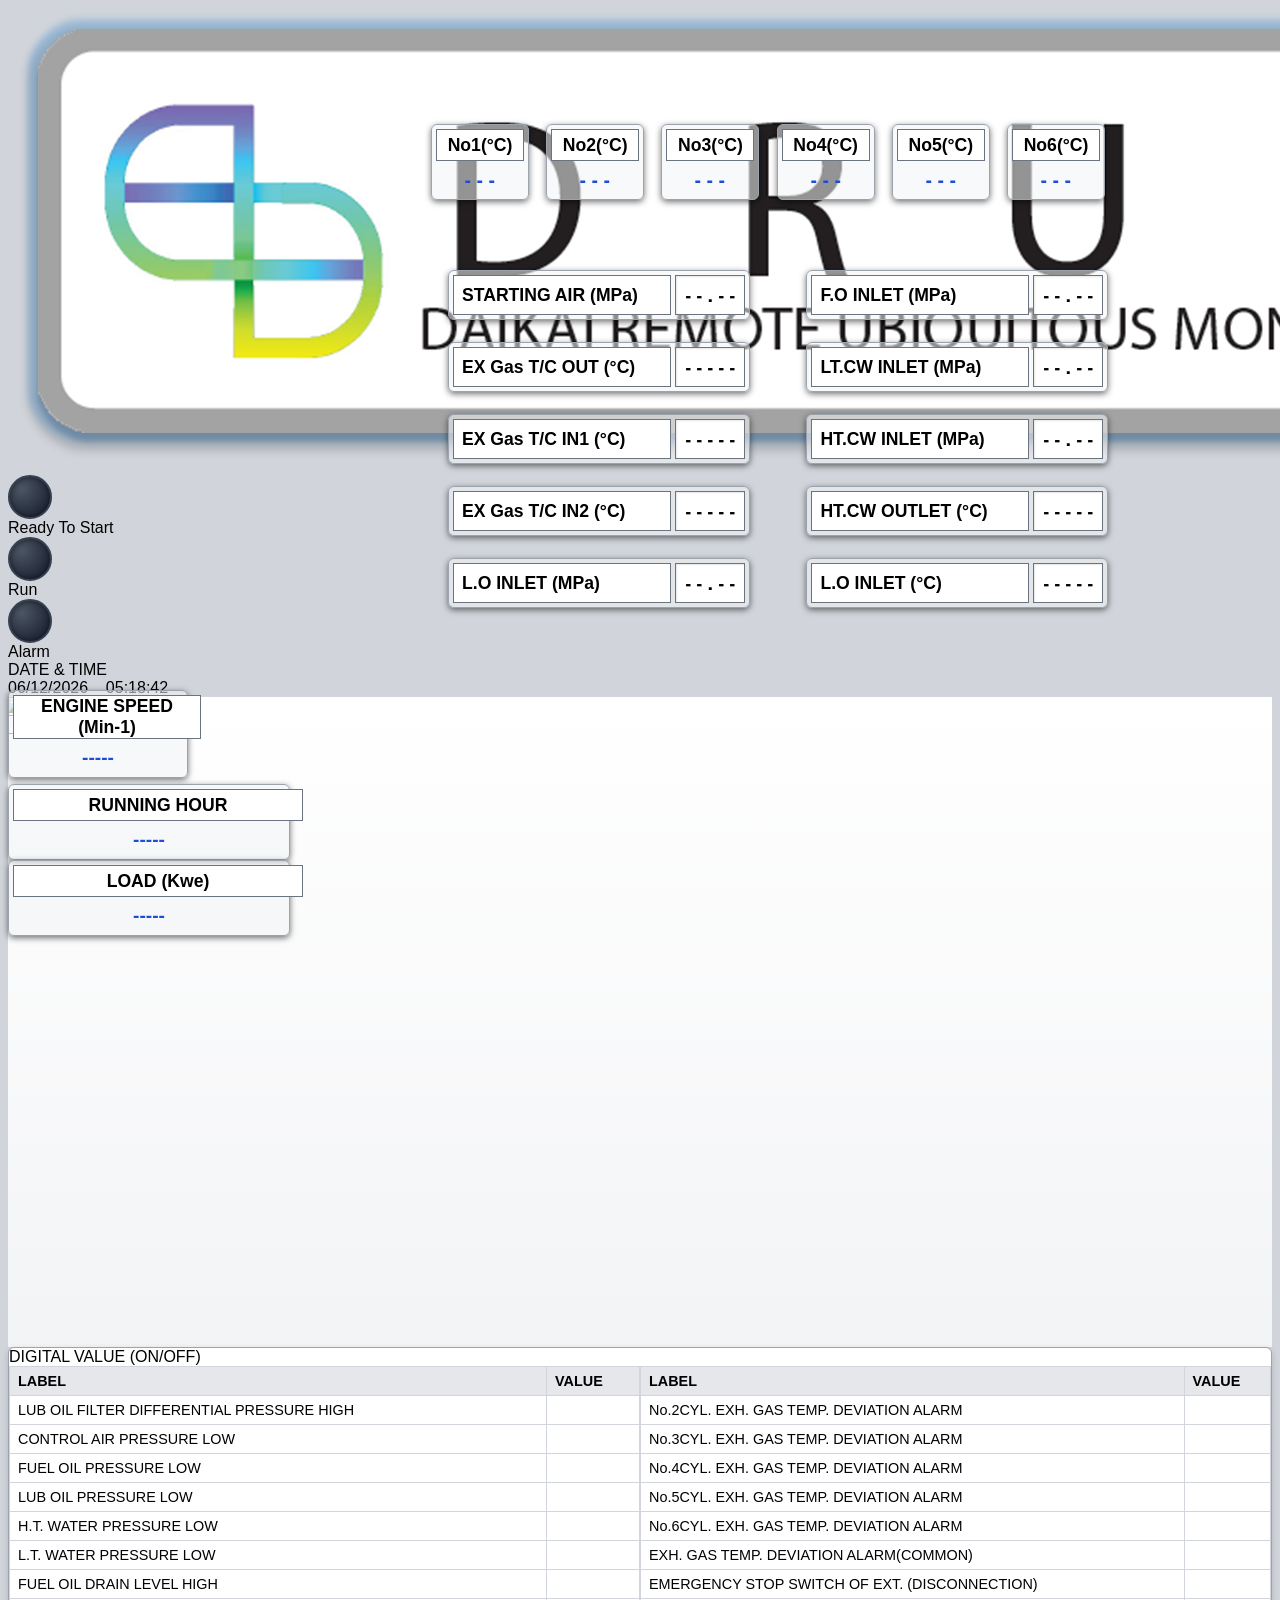
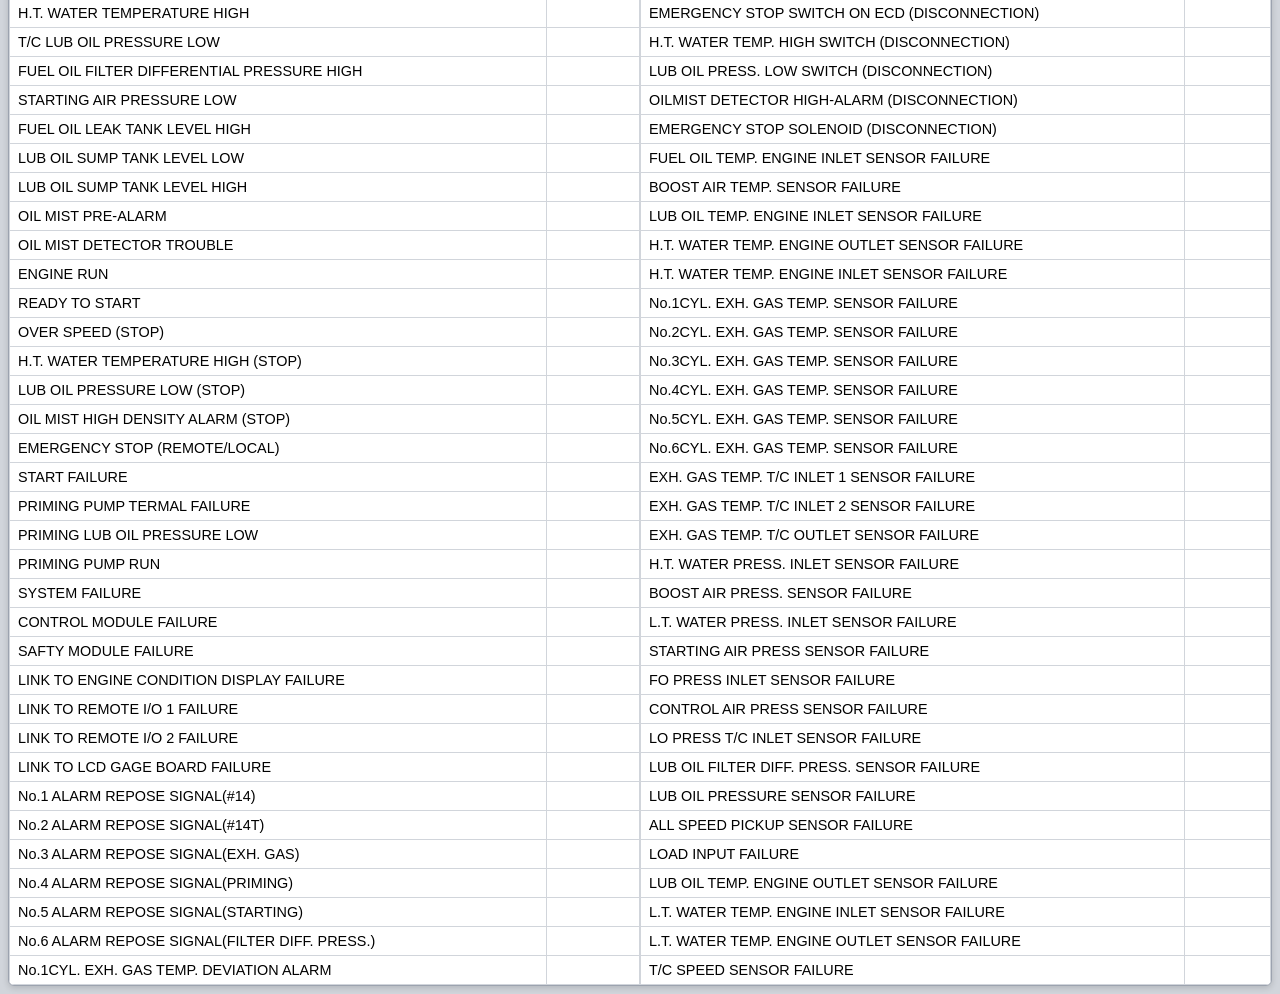
==== engine-touchscreen-app/frontend/DGs_dashboard_V2.html @ aa0d885d "COMMIT" ====
﻿<!DOCTYPE html>
<html lang="vi">
<head>
    <meta charset="UTF-8">
    <meta name="viewport" content="width=device-width, initial-scale=1.0">
    <title>DRUMS - Engine Monitoring System</title>
    <script src="https://cdn.tailwindcss.com"></script>
    <style>
        @import url('https://fonts.googleapis.com/css2?family=Chivo+Mono:wght@400;700&display=swap');
        
        body {
            background-color: #d1d5db;
            font-family: 'Segoe UI', Tahoma, Geneva, Verdana, sans-serif;
        }

        .digital-value {
            font-family: 'Chivo Mono', monospace;
            background-color: white;
            border: 1px solid #6b7280;
            padding: 2px 4px;
            text-align: right;
            min-width: 80px;
            display: inline-block;
            box-shadow: inset 1px 1px 2px rgba(0,0,0,0.1);
        }

        .label-box {
            background-color: white;
            border: 1px solid #6b7280;
            padding: 2px 8px;
            font-size: 0.85rem;
            font-weight: bold;
            flex-grow: 1;
        }

        /* Hiá»‡u á»©ng Ä‘Ã¨n bÃ¡o */
        .status-light {
            width: 40px;
            height: 40px;
            border-radius: 50%;
            background: radial-gradient(circle at 30% 30%, #4b5563, #111827);
            border: 2px solid #374151;
            box-shadow: inset 0 0 5px rgba(0,0,0,0.5);
        }
        .light-ready.active { background: radial-gradient(circle at 30% 30%, #34d399, #065f46); box-shadow: 0 0 10px #10b981; }
        .light-run.active { background: radial-gradient(circle at 30% 30%, #34d399, #065f46); box-shadow: 0 0 10px #10b981; }
        .light-alarm.active { background: radial-gradient(circle at 30% 30%, #f87171, #991b1b); box-shadow: 0 0 10px #ef4444; }

        .engine-container {
            background-image: linear-gradient(to bottom, #ffffff, #f3f4f6);
        }

        .data-tag {
            position: absolute;
            z-index: 10;
            display: flex;
            align-items: center;
            gap: 4px;
            left: var(--x);
            top: var(--y);
            background: rgba(243, 244, 246, 0.55);
            border: 1px solid #9ca3af;
            border-radius: 6px;
            box-shadow: 0 2px 6px rgba(0, 0, 0, 0.55);
            padding: 4px;
        }

        .data-tag .label-box {
            min-width: 300px;
            min-height: 34px;
            display: flex;
            align-items: center;
            font-weight: 700;
            font-size: 1.1rem;
        }

        .data-tag .digital-value {
            min-width: 86px;
            min-height: 34px;
            display: flex;
            align-items: center;
            justify-content: center;
            font-weight: 700;
            font-size: 1.1rem;
        }

        .cylinder-layer {
            position: absolute;
            inset: 0;
            z-index: 10;
        }

        .cyl-item {
            position: absolute;
            left: var(--x);
            top: var(--y);
            transform: translate(-50%, -50%);
            text-align: center;
            background: rgba(243, 244, 246, 0.55);
            border: 1px solid #9ca3af;
            border-radius: 6px;
            box-shadow: 0 2px 6px rgba(0, 0, 0, 0.55);
            padding: 4px;
        }

        .cyl-item .cyl-label {
            min-height: 30px;
            min-width: 86px;
            display: flex;
            align-items: center;
            justify-content: center;
            text-align: center;
            font-weight: 700;
            font-size: 1.1rem;
            background-color: #fff;
            border: 1px solid #6b7280;
            margin-bottom: 4px;
        }

        .cyl-item .digital-value {
            text-align: center;
            display: flex;
            align-items: center;
            justify-content: center;
            min-height: 30px;
            min-width: 86px;
            font-weight: 700;
            font-size: 1.2rem;
            background: transparent;
            border: 0;
            box-shadow: none;
            padding: 0;
            color: #1d4ed8;
        }

        #val-engine-speed,
        #val-running-hour,
        #val-load {
            text-align: center;
            display: flex;
            align-items: center;
            justify-content: center;
        }

        .metric-card {
            background: rgba(243, 244, 246, 0.55);
            border: 1px solid #9ca3af;
            border-radius: 6px;
            box-shadow: 0 2px 6px rgba(0, 0, 0, 0.55);
            padding: 4px;
            width: 272px;
        }

        #panel-engine-speed .metric-card {
            width: 170px;
        }

        .metric-label {
            min-height: 30px;
            display: flex;
            align-items: center;
            justify-content: center;
            text-align: center;
            font-weight: 700;
            font-size: 1.1rem;
            background-color: #fff;
            border: 1px solid #6b7280;
            margin-bottom: 4px;
            padding: 0 8px;
            width: 100%;
        }

        .metric-value {
            min-height: 30px;
            display: flex;
            align-items: center;
            justify-content: center;
            text-align: center;
            font-weight: 700;
            font-size: 1.2rem;
            color: #1d4ed8;
            background: transparent;
            border: 0;
            box-shadow: none;
            padding: 0;
            width: 100%;
        }

        .status-warning {
            background-color: #fde047 !important;
            color: #111827 !important;
            border: 1px solid #a16207 !important;
        }

        .status-critical {
            background-color: #ef4444 !important;
            color: #ffffff !important;
            border: 1px solid #991b1b !important;
        }

        .digital-table-wrap {
            background: #ffffff;
            border: 1px solid #9ca3af;
            border-radius: 6px;
            box-shadow: 0 2px 6px rgba(0, 0, 0, 0.15);
            overflow: hidden;
        }

        .digital-columns {
            display: grid;
            grid-template-columns: 1fr 1fr;
            gap: 0;
        }

        .digital-table {
            width: 100%;
            border-collapse: collapse;
            font-size: 0.9rem;
        }

        .digital-table th,
        .digital-table td {
            border: 1px solid #d1d5db;
            padding: 6px 8px;
            text-align: left;
        }

        .digital-table th {
            position: sticky;
            top: 0;
            background: #e5e7eb;
            z-index: 1;
        }

        .digital-table .digital-on {
            background-color: #ef4444;
            color: #ffffff;
            font-weight: 700;
        }

        .dg-selector option {
            font-size: 0.67em;
            color: #1d4ed8;
            font-weight: 700;
        }

        @media (max-width: 980px) {
            .digital-columns {
                grid-template-columns: 1fr;
            }
        }

    </style>
</head>
<body class="p-4">

    <!-- Header Section -->
    <div class="max-w-[1200px] mx-auto bg-[#e5e7eb] border-2 border-gray-400 p-4 shadow-xl rounded-sm">
        
        <div class="flex justify-between items-start mb-6">
            <div class="flex items-center gap-4">
                <!-- Logo -->
                <div class="bg-white p-2 border border-gray-400 shadow-sm">
                    <img id="drums-logo-link" src="./Asset/DRUMS_LOGO.png" alt="DRUMS logo" class="h-14 w-auto cursor-pointer">
                </div>
                
                <!-- Title & Status -->
                <div class="flex gap-20 ml-40">
                    <div class="flex flex-col items-center">
                        <div id="light-ready" class="status-light light-ready"></div>
                        <span class="text-[10px] font-bold mt-1 uppercase">Ready To Start</span>
                    </div>
                    <div class="flex flex-col items-center">
                        <div id="light-run" class="status-light light-run"></div>
                        <span class="text-[10px] font-bold mt-1 uppercase">Run</span>
                    </div>
                    <div class="flex flex-col items-center">
                        <div class="status-light light-alarm"></div>
                        <span class="text-[10px] font-bold mt-1 uppercase">Alarm</span>
                    </div>
                </div>
            </div>
            <!-- Current Date & Time -->
            <div class="bg-white border border-gray-400 p-2 text-right shadow-sm">
                <div class="text-[10px] font-bold border-b border-gray-200 mb-1">DATE & TIME</div>
                <div class="text-lg font-bold" id="current-datetime">--/--/-- &nbsp;&nbsp; --:--:--</div>
            </div>
        </div>

        <!-- Main Engine Visualization Area -->
        <div class="relative engine-container border border-gray-300 rounded overflow-hidden" style="min-height: 650px;">
            
            <!-- Background Engine Image (New File) -->
            <div class="absolute inset-0 flex items-center justify-center p-4">
                <img src="Asset/Engine.png" alt="Engine Layout" class="w-full h-full object-contain opacity-90 pointer-events-none">
            </div>

            <!-- Cylinder Temperatures (Top) -->
            <div class="cylinder-layer">
                <template id="cyl-temp-template">
                    <div class="cyl-item">
                        <div class="cyl-label">No<span class="cyl-num">1</span> (°C)</div>
                        <div class="digital-value text-green-600 cyl-val font-bold">---</div>
                    </div>
                </template>
                <div id="cylinders-container"></div>
            </div>

            <!-- DG Label -->
            <div class="absolute z-10" style="left: 1.5%; top: 4.5%;">
                <select
                    id="dg-selector"
                    class="dg-selector text-6xl font-bold text-red-600/70 drop-shadow-sm bg-transparent border border-red-300 rounded px-2 py-1 focus:outline-none focus:ring-2 focus:ring-red-300"
                    aria-label="Select DG"
                >
                    <option value="1">DG1</option>
                    <option value="2">DG2</option>
                    <option value="3">DG3</option>
                    <option value="4">DG4</option>
                </select>
            </div>

            <!-- Left Panel: Engine Speed -->
            <div id="panel-engine-speed" class="absolute z-10" style="left: 6%; top: 48%; transform: translateY(-50%);">
                <div class="metric-card">
                    <div class="metric-label">ENGINE SPEED<br>(Min-1)</div>
                    <div class="metric-value" id="val-engine-speed">-----</div>
                </div>
            </div>

            <!-- Right Panel: Running Hour -->
            <div id="panel-running-hour" class="absolute z-10" style="right: 2.5%; top: 45%; transform: translateY(-50%);">
                <div class="metric-card">
                    <div class="metric-label">RUNNING HOUR</div>
                    <div class="metric-value" id="val-running-hour">-----</div>
                </div>
            </div>

            <!-- Right Panel: Load -->
            <div id="panel-load" class="absolute z-10" style="right: 2.5%; top: 57%; transform: translateY(-50%);">
                <div class="metric-card">
                    <div class="metric-label">LOAD (Kwe)</div>
                    <div class="metric-value" id="val-load">-----</div>
                </div>
            </div>

            <!-- Data Tags (moi o la 1 the doc lap, doi vi tri bang --x / --y) -->
            <div class="data-tag" data-tag-key="starting-air">
                <div class="label-box">STARTING AIR (MPa)</div>
                <div class="digital-value" id="val-starting-air">--.--</div>
            </div>
            <div class="data-tag" data-tag-key="ex-tc-out">
                <div class="label-box">EX Gas T/C OUT (°C)</div>
                <div class="digital-value" id="val-ex-tc-out">-----</div>
            </div>
            <div class="data-tag" data-tag-key="ex-tc-in1">
                <div class="label-box">EX Gas T/C IN1 (°C)</div>
                <div class="digital-value" id="val-ex-tc-in1">-----</div>
            </div>
            <div class="data-tag" data-tag-key="ex-tc-in2">
                <div class="label-box">EX Gas T/C IN2 (°C)</div>
                <div class="digital-value" id="val-ex-tc-in2">-----</div>
            </div>
            <div class="data-tag" data-tag-key="lo-inlet-p">
                <div class="label-box">L.O INLET (MPa)</div>
                <div class="digital-value" id="val-lo-inlet-p">--.--</div>
            </div>

            <div class="data-tag" data-tag-key="fo-inlet">
                <div class="label-box">F.O INLET (MPa)</div>
                <div class="digital-value" id="val-fo-inlet">--.--</div>
            </div>
            <div class="data-tag" data-tag-key="lt-cw-inlet">
                <div class="label-box">LT.CW INLET (MPa)</div>
                <div class="digital-value" id="val-lt-cw-inlet">--.--</div>
            </div>
            <div class="data-tag" data-tag-key="ht-cw-inlet">
                <div class="label-box">HT.CW INLET (MPa)</div>
                <div class="digital-value" id="val-ht-cw-inlet">--.--</div>
            </div>
            <div class="data-tag" data-tag-key="ht-cw-outlet-t">
                <div class="label-box">HT.CW OUTLET (°C)</div>
                <div class="digital-value" id="val-ht-cw-outlet-t">-----</div>
            </div>
            <div class="data-tag" data-tag-key="lo-inlet-t">
                <div class="label-box">L.O INLET (°C)</div>
                <div class="digital-value" id="val-lo-inlet-t">-----</div>
            </div>
        </div>

        <div class="mt-4 digital-table-wrap">
            <div class="px-3 py-2 font-bold bg-gray-200 border-b border-gray-300">
                DIGITAL VALUE (ON/OFF)
            </div>
            <div class="digital-columns">
                <table class="digital-table">
                    <thead>
                        <tr>
                            <th>LABEL</th>
                            <th>VALUE</th>
                        </tr>
                    </thead>
                    <tbody id="digital-value-tbody-left"></tbody>
                </table>
                <table class="digital-table">
                    <thead>
                        <tr>
                            <th>LABEL</th>
                            <th>VALUE</th>
                        </tr>
                    </thead>
                    <tbody id="digital-value-tbody-right"></tbody>
                </table>
            </div>
        </div>
    </div>

    <script>
        // Báº£n Ä‘á»“ Ã¡nh xáº¡ nhÃ£n Backend -> ID Frontend
        const dgParam = new URLSearchParams(window.location.search).get("dg");
        const dgNumber = ["1", "2", "3", "4"].includes(String(dgParam)) ? String(dgParam) : "1";
        const TARGET_DG_NAME = `DG#${dgNumber}`;
        const DATA_MAPPING = {
            "ENGINE SPEED": "val-engine-speed",
            "RUNNING HOUR": "val-running-hour",
            "LOAD": "val-load",
            "STARTING AIR PRESSURE": "val-starting-air",
            "EXHAUST GAS TEMPERATURE T/C OUTLET": "val-ex-tc-out",
            "EXHAUST GAS TEMPERATURE T/C INLET 1": "val-ex-tc-in1",
            "EXHAUST GAS TEMPERATURE T/C INLET 2": "val-ex-tc-in2",
            "LUB OIL PRESSURE": "val-lo-inlet-p",
            "FUEL OIL PRESSURE ENGINE INLET": "val-fo-inlet",
            "L.T. WATER PRESSURE ENGINE INLET": "val-lt-cw-inlet",
            "H.T. WATER PRESSURE ENGINE INLET": "val-ht-cw-inlet",
            "H.T. WATER TEMPERATURE ENGINE OUTLET": "val-ht-cw-outlet-t",
            "LUB OIL TEMPERATURE ENGINE INLET": "val-lo-inlet-t"
        };

        const DIGITAL_FIXED_POINTS = [
            { addr: 0x01, label: "LUB OIL FILTER DIFFERENTIAL PRESSURE HIGH", unit: "On/Off" },
            { addr: 0x02, label: "CONTROL AIR PRESSURE LOW", unit: "On/Off" },
            { addr: 0x03, label: "FUEL OIL PRESSURE LOW", unit: "On/Off" },
            { addr: 0x04, label: "LUB OIL PRESSURE LOW", unit: "On/Off" },
            { addr: 0x05, label: "H.T. WATER PRESSURE LOW", unit: "On/Off" },
            { addr: 0x06, label: "L.T. WATER PRESSURE LOW", unit: "On/Off" },
            { addr: 0x07, label: "FUEL OIL DRAIN LEVEL HIGH", unit: "On/Off" },
            { addr: 0x08, label: "H.T. WATER TEMPERATURE HIGH", unit: "On/Off" },
            { addr: 0x09, label: "T/C LUB OIL PRESSURE LOW", unit: "On/Off" },
            { addr: 0x0A, label: "FUEL OIL FILTER DIFFERENTIAL PRESSURE HIGH", unit: "On/Off" },
            { addr: 0x0B, label: "STARTING AIR PRESSURE LOW", unit: "On/Off" },
            { addr: 0x0C, label: "FUEL OIL LEAK TANK LEVEL HIGH", unit: "On/Off" },
            { addr: 0x0D, label: "LUB OIL SUMP TANK LEVEL LOW", unit: "On/Off" },
            { addr: 0x0E, label: "LUB OIL SUMP TANK LEVEL HIGH", unit: "On/Off" },
            { addr: 0x0F, label: "OIL MIST PRE-ALARM", unit: "On/Off" },
            { addr: 0x10, label: "OIL MIST DETECTOR TROUBLE", unit: "On/Off" },
            { addr: 0x11, label: "ENGINE RUN", unit: "On/Off" },
            { addr: 0x12, label: "READY TO START", unit: "On/Off" },
            { addr: 0x13, label: "OVER SPEED (STOP)", unit: "On/Off" },
            { addr: 0x14, label: "H.T. WATER TEMPERATURE HIGH (STOP)", unit: "On/Off" },
            { addr: 0x15, label: "LUB OIL PRESSURE LOW (STOP)", unit: "On/Off" },
            { addr: 0x16, label: "OIL MIST HIGH DENSITY ALARM (STOP)", unit: "On/Off" },
            { addr: 0x17, label: "EMERGENCY STOP (REMOTE/LOCAL)", unit: "On/Off" },
            { addr: 0x18, label: "START FAILURE", unit: "On/Off" },
            { addr: 0x19, label: "PRIMING PUMP TERMAL FAILURE", unit: "On/Off" },
            { addr: 0x1A, label: "PRIMING LUB OIL PRESSURE LOW", unit: "On/Off" },
            { addr: 0x1B, label: "PRIMING PUMP RUN", unit: "On/Off" },
            { addr: 0x21, label: "SYSTEM FAILURE", unit: "On/Off" },
            { addr: 0x22, label: "CONTROL MODULE FAILURE", unit: "On/Off" },
            { addr: 0x23, label: "SAFTY MODULE FAILURE", unit: "On/Off" },
            { addr: 0x24, label: "LINK TO ENGINE CONDITION DISPLAY FAILURE", unit: "On/Off" },
            { addr: 0x25, label: "LINK TO REMOTE I/O 1 FAILURE", unit: "On/Off" },
            { addr: 0x26, label: "LINK TO REMOTE I/O 2 FAILURE", unit: "On/Off" },
            { addr: 0x27, label: "LINK TO LCD GAGE BOARD FAILURE", unit: "On/Off" },
            { addr: 0x29, label: "No.1 ALARM REPOSE SIGNAL(#14)", unit: "On/Off" },
            { addr: 0x2A, label: "No.2 ALARM REPOSE SIGNAL(#14T)", unit: "On/Off" },
            { addr: 0x2B, label: "No.3 ALARM REPOSE SIGNAL(EXH. GAS)", unit: "On/Off" },
            { addr: 0x2C, label: "No.4 ALARM REPOSE SIGNAL(PRIMING)", unit: "On/Off" },
            { addr: 0x2D, label: "No.5 ALARM REPOSE SIGNAL(STARTING)", unit: "On/Off" },
            { addr: 0x2E, label: "No.6 ALARM REPOSE SIGNAL(FILTER DIFF. PRESS.)", unit: "On/Off" },
            { addr: 0x31, label: "No.1CYL. EXH. GAS TEMP. DEVIATION ALARM", unit: "On/Off" },
            { addr: 0x32, label: "No.2CYL. EXH. GAS TEMP. DEVIATION ALARM", unit: "On/Off" },
            { addr: 0x33, label: "No.3CYL. EXH. GAS TEMP. DEVIATION ALARM", unit: "On/Off" },
            { addr: 0x34, label: "No.4CYL. EXH. GAS TEMP. DEVIATION ALARM", unit: "On/Off" },
            { addr: 0x35, label: "No.5CYL. EXH. GAS TEMP. DEVIATION ALARM", unit: "On/Off" },
            { addr: 0x36, label: "No.6CYL. EXH. GAS TEMP. DEVIATION ALARM", unit: "On/Off" },
            { addr: 0x39, label: "EXH. GAS TEMP. DEVIATION ALARM(COMMON)", unit: "On/Off" },
            { addr: 0x3B, label: "EMERGENCY STOP SWITCH OF EXT. (DISCONNECTION)", unit: "On/Off" },
            { addr: 0x3C, label: "EMERGENCY STOP SWITCH ON ECD (DISCONNECTION)", unit: "On/Off" },
            { addr: 0x3D, label: "H.T. WATER TEMP. HIGH SWITCH (DISCONNECTION)", unit: "On/Off" },
            { addr: 0x3E, label: "LUB OIL PRESS. LOW SWITCH (DISCONNECTION)", unit: "On/Off" },
            { addr: 0x3F, label: "OILMIST DETECTOR HIGH-ALARM (DISCONNECTION)", unit: "On/Off" },
            { addr: 0x40, label: "EMERGENCY STOP SOLENOID (DISCONNECTION)", unit: "On/Off" },
            { addr: 0x41, label: "FUEL OIL TEMP. ENGINE INLET SENSOR FAILURE", unit: "On/Off" },
            { addr: 0x42, label: "BOOST AIR TEMP. SENSOR FAILURE", unit: "On/Off" },
            { addr: 0x43, label: "LUB OIL TEMP. ENGINE INLET SENSOR FAILURE", unit: "On/Off" },
            { addr: 0x44, label: "H.T. WATER TEMP. ENGINE OUTLET SENSOR FAILURE", unit: "On/Off" },
            { addr: 0x45, label: "H.T. WATER TEMP. ENGINE INLET SENSOR FAILURE", unit: "On/Off" },
            { addr: 0x46, label: "No.1CYL. EXH. GAS TEMP. SENSOR FAILURE", unit: "On/Off" },
            { addr: 0x47, label: "No.2CYL. EXH. GAS TEMP. SENSOR FAILURE", unit: "On/Off" },
            { addr: 0x48, label: "No.3CYL. EXH. GAS TEMP. SENSOR FAILURE", unit: "On/Off" },
            { addr: 0x49, label: "No.4CYL. EXH. GAS TEMP. SENSOR FAILURE", unit: "On/Off" },
            { addr: 0x4A, label: "No.5CYL. EXH. GAS TEMP. SENSOR FAILURE", unit: "On/Off" },
            { addr: 0x4B, label: "No.6CYL. EXH. GAS TEMP. SENSOR FAILURE", unit: "On/Off" },
            { addr: 0x4E, label: "EXH. GAS TEMP. T/C INLET 1 SENSOR FAILURE", unit: "On/Off" },
            { addr: 0x4F, label: "EXH. GAS TEMP. T/C INLET 2 SENSOR FAILURE", unit: "On/Off" },
            { addr: 0x50, label: "EXH. GAS TEMP. T/C OUTLET SENSOR FAILURE", unit: "On/Off" },
            { addr: 0x51, label: "H.T. WATER PRESS. INLET SENSOR FAILURE", unit: "On/Off" },
            { addr: 0x52, label: "BOOST AIR PRESS. SENSOR FAILURE", unit: "On/Off" },
            { addr: 0x53, label: "L.T. WATER PRESS. INLET SENSOR FAILURE", unit: "On/Off" },
            { addr: 0x54, label: "STARTING AIR PRESS SENSOR FAILURE", unit: "On/Off" },
            { addr: 0x55, label: "FO PRESS INLET SENSOR FAILURE", unit: "On/Off" },
            { addr: 0x56, label: "CONTROL AIR PRESS SENSOR FAILURE", unit: "On/Off" },
            { addr: 0x57, label: "LO PRESS T/C INLET SENSOR FAILURE", unit: "On/Off" },
            { addr: 0x58, label: "LUB OIL FILTER DIFF. PRESS. SENSOR FAILURE", unit: "On/Off" },
            { addr: 0x59, label: "LUB OIL PRESSURE SENSOR FAILURE", unit: "On/Off" },
            { addr: 0x5A, label: "ALL SPEED PICKUP SENSOR FAILURE", unit: "On/Off" },
            { addr: 0x5B, label: "LOAD INPUT FAILURE", unit: "On/Off" },
            { addr: 0x71, label: "LUB OIL TEMP. ENGINE OUTLET SENSOR FAILURE", unit: "On/Off" },
            { addr: 0x72, label: "L.T. WATER TEMP. ENGINE INLET SENSOR FAILURE", unit: "On/Off" },
            { addr: 0x73, label: "L.T. WATER TEMP. ENGINE OUTLET SENSOR FAILURE", unit: "On/Off" },
            { addr: 0x81, label: "T/C SPEED SENSOR FAILURE", unit: "On/Off" }
        ];

        const UI_LAYOUT = {
            cylinders: {
                count: 6,
                startX: 37.5,
                stepX: 9,
                y: '18%',
                scale: 1.0
            },
            panels: {
                engineSpeed: { x: '12%', y: '50%', scale: 1.0 },
                runningHour: { x: '58.5%', y: '75%', scale: 1.0, anchor: 'right' },
                load: { x: '86.5%', y: '75%', scale: 1.0, anchor: 'right' }
            },
            tags: {
                'starting-air': { x: '35%', y: '30%', scale: 1.0, labelWidth: '200px', valueWidth: '60px' },
                'ex-tc-out': { x: '35%', y: '38%', scale: 1.0, labelWidth: '200px', valueWidth: '60px' },
                'ex-tc-in1': { x: '35%', y: '46%', scale: 1.0, labelWidth: '200px', valueWidth: '60px' },
                'ex-tc-in2': { x: '35%', y: '54%', scale: 1.0, labelWidth: '200px', valueWidth: '60px' },
                'lo-inlet-p': { x: '35%', y: '62%', scale: 1.0, labelWidth: '200px', valueWidth: '60px' },
                'fo-inlet': { x: '63%', y: '30%', scale: 1.0, labelWidth: '200px', valueWidth: '60px' },
                'lt-cw-inlet': { x: '63%', y: '38%', scale: 1.0, labelWidth: '200px', valueWidth: '60px' },
                'ht-cw-inlet': { x: '63%', y: '46%', scale: 1.0, labelWidth: '200px', valueWidth: '60px' },
                'ht-cw-outlet-t': { x: '63%', y: '54%', scale: 1.0, labelWidth: '200px', valueWidth: '60px' },
                'lo-inlet-t': { x: '63%', y: '62%', scale: 1.0, labelWidth: '200px', valueWidth: '60px' }
            }
        };

        function applyLayoutToElement(el, cfg) {
            if (!el || !cfg) return;
            if (cfg.anchor === 'right') {
                if (cfg.x) el.style.right = `calc(100% - ${cfg.x})`;
                el.style.left = '';
            } else if (cfg.x) {
                el.style.left = cfg.x;
                el.style.right = '';
            }
            if (cfg.y) el.style.top = cfg.y;
            const scale = cfg.scale == null ? 1 : Number(cfg.scale);
            if (!Number.isNaN(scale)) {
                const baseTransform = cfg.translateYCenter ? 'translateY(-50%)' : '';
                el.style.transform = `${baseTransform} scale(${scale})`.trim();
                el.style.transformOrigin = cfg.anchor === 'right' ? 'top right' : 'top left';
            }
        }

        function applyUILayout() {
            applyLayoutToElement(document.getElementById('panel-engine-speed'), {
                ...UI_LAYOUT.panels.engineSpeed,
                translateYCenter: true
            });
            applyLayoutToElement(document.getElementById('panel-running-hour'), {
                ...UI_LAYOUT.panels.runningHour,
                translateYCenter: true
            });
            applyLayoutToElement(document.getElementById('panel-load'), {
                ...UI_LAYOUT.panels.load,
                translateYCenter: true
            });

            document.querySelectorAll('.data-tag').forEach((tag) => {
                const key = tag.getAttribute('data-tag-key');
                const cfg = UI_LAYOUT.tags[key];
                if (!cfg) return;
                if (cfg.x) tag.style.setProperty('--x', cfg.x);
                if (cfg.y) tag.style.setProperty('--y', cfg.y);
                const scale = cfg.scale == null ? 1 : Number(cfg.scale);
                tag.style.transform = Number.isNaN(scale) ? '' : `scale(${scale})`;
                tag.style.transformOrigin = 'top left';
                const label = tag.querySelector('.label-box');
                const value = tag.querySelector('.digital-value');
                if (label && cfg.labelWidth) label.style.minWidth = cfg.labelWidth;
                if (value && cfg.valueWidth) value.style.minWidth = cfg.valueWidth;
            });
        }

        function initCylinders() {
            const container = document.getElementById('cylinders-container');
            const template = document.getElementById('cyl-temp-template');
            container.innerHTML = '';
            const cylCfg = UI_LAYOUT.cylinders || {};
            const count = Number(cylCfg.count) || 6;
            const startX = Number(cylCfg.startX);
            const stepX = Number(cylCfg.stepX);
            const y = cylCfg.y || '7%';
            const scale = cylCfg.scale == null ? 1 : Number(cylCfg.scale);

            for (let i = 1; i <= count; i++) {
                const clone = template.content.cloneNode(true);
                clone.querySelector('.cyl-num').textContent = i;
                clone.querySelector('.cyl-val').id = `val-cyl-${i}`;
                const item = clone.querySelector('.cyl-item');
                const x = Number.isNaN(startX) || Number.isNaN(stepX) ? '50%' : `${startX + (i - 1) * stepX}%`;
                item.style.setProperty('--x', x);
                item.style.setProperty('--y', y);
                item.style.transform = `translate(-50%, -50%) scale(${Number.isNaN(scale) ? 1 : scale})`;
                container.appendChild(clone);
            }
        }

        function applyDGHeader() {
            const selectorEl = document.getElementById("dg-selector");
            if (selectorEl) selectorEl.value = dgNumber;
        }

        function bindDGSelector() {
            const selectorEl = document.getElementById("dg-selector");
            if (!selectorEl) return;
            selectorEl.addEventListener("change", () => {
                const next = selectorEl.value;
                if (!["1", "2", "3", "4"].includes(next)) return;
                const url = new URL(window.location.href);
                url.searchParams.set("dg", next);
                window.location.href = url.toString();
            });
        }

        function clearStatusStyle(el) {
            if (!el) return;
            el.classList.remove('status-warning', 'status-critical');
        }

        function applyStatusStyle(el, status) {
            if (!el) return;
            clearStatusStyle(el);
            const normalized = String(status || "").trim().toLowerCase();
            if (normalized === "warning" || normalized === "warming") {
                el.classList.add('status-warning');
                return;
            }
            if (normalized === "critical" || normalized === "critial") {
                el.classList.add('status-critical');
            }
        }

        function updateUI(data) {
            if (!data || data.length === 0) return;

            data
                .filter(item => (item.dg_name || "").trim() === TARGET_DG_NAME)
                .forEach(item => {
                if (item.value == null || item.label == null) return;
                // Xá»­ lÃ½ cÃ¡c giÃ¡ trá»‹ Cylinder (No.1 - No.6)
                if (item.label.includes("No.")) {
                    const match = item.label.match(/No\.(\d+)/);
                    if (match) {
                        const cylId = `val-cyl-${match[1]}`;
                        const el = document.getElementById(cylId);
                        if (el) {
                            const next = String(Math.round(item.value));
                            if (el.textContent !== next) el.textContent = next;
                            applyStatusStyle(el, item.status);
                        }
                    }
                } 
                // Xá»­ lÃ½ cÃ¡c thÃ´ng sá»‘ khÃ¡c
                else {
                    const elementId = DATA_MAPPING[item.label];
                    if (elementId) {
                        const el = document.getElementById(elementId);
                        if (el) {
                            const isPressure = item.label.includes("PRESSURE") || item.label.includes("INLET (MPa)");
                            const next = isPressure ? item.value.toFixed(2) : String(Math.round(item.value));
                            if (el.textContent !== next) el.textContent = next;
                            applyStatusStyle(el, item.status);
                        }
                    }
                }
            });

            const statusMsg = document.getElementById('status-msg');
            if (statusMsg) statusMsg.style.opacity = '0';
        }

        function isOnValue(value) {
            if (typeof value === "number") return value === 1;
            const normalized = String(value ?? "").trim().toLowerCase();
            return normalized === "on" || normalized === "1" || normalized === "true";
        }

        function updateHeaderLights(digitalRows) {
            const rows = Array.isArray(digitalRows)
                ? digitalRows.filter(item => (item.dg_name || "").trim() === TARGET_DG_NAME)
                : [];

            const readyRow = rows.find(item => String(item.label || "").trim().toUpperCase() === "READY TO START");
            const runRow = rows.find(item => String(item.label || "").trim().toUpperCase() === "ENGINE RUN");

            const readyLight = document.getElementById("light-ready");
            const runLight = document.getElementById("light-run");

            if (readyLight) readyLight.classList.toggle("active", isOnValue(readyRow?.value));
            if (runLight) runLight.classList.toggle("active", isOnValue(runRow?.value));
        }

        function updateDigitalTable(data) {
            const leftTbody = document.getElementById("digital-value-tbody-left");
            const rightTbody = document.getElementById("digital-value-tbody-right");
            if (!leftTbody || !rightTbody) return;
            leftTbody.innerHTML = "";
            rightTbody.innerHTML = "";
            const rows = Array.isArray(data)
                ? data.filter(item => (item.dg_name || "").trim() === TARGET_DG_NAME)
                : [];
            const valueByLabel = new Map();
            rows.forEach(item => {
                const key = String(item.label || "").trim();
                if (!key) return;
                valueByLabel.set(key, item.value);
            });

            const half = Math.ceil(DIGITAL_FIXED_POINTS.length / 2);
            const leftPoints = DIGITAL_FIXED_POINTS.slice(0, half);
            const rightPoints = DIGITAL_FIXED_POINTS.slice(half);

            function renderPoints(points, tbody) {
                points.forEach(point => {
                    const tr = document.createElement("tr");
                    const hasValue = valueByLabel.has(point.label);
                    const rawValue = hasValue ? valueByLabel.get(point.label) : "";
                    const value = rawValue == null ? "" : String(rawValue);

                    const labelTd = document.createElement("td");
                    labelTd.textContent = point.label;
                    tr.appendChild(labelTd);

                    const valueTd = document.createElement("td");
                    valueTd.textContent = value;
                    if (hasValue && isOnValue(rawValue)) {
                        valueTd.classList.add("digital-on");
                    }
                    tr.appendChild(valueTd);

                    tbody.appendChild(tr);
                });
            }

            renderPoints(leftPoints, leftTbody);
            renderPoints(rightPoints, rightTbody);
        }

        let isFetching = false;
        let consecutiveFailures = 0;
        const POLL_INTERVAL_MS = 5000;
        const FETCH_TIMEOUT_MS = 4000;

        async function fetchData() {
            if (isFetching) return;
            isFetching = true;
            try {
                const controller = new AbortController();
                const timeoutId = setTimeout(() => controller.abort(), FETCH_TIMEOUT_MS);
                const [analogResponse, digitalResponse] = await Promise.all([
                    fetch("http://localhost:8000/api/live/analog_lable_value", {
                        signal: controller.signal,
                        cache: "no-store"
                    }),
                    fetch("http://localhost:8000/api/live/live_digital_value", {
                        signal: controller.signal,
                        cache: "no-store"
                    })
                ]);
                clearTimeout(timeoutId);
                if (!analogResponse.ok) throw new Error(`Analog API error: ${analogResponse.status}`);
                if (!digitalResponse.ok) throw new Error(`Digital API error: ${digitalResponse.status}`);

                const [analogData, digitalData] = await Promise.all([
                    analogResponse.json(),
                    digitalResponse.json()
                ]);

                updateUI(analogData);
                updateDigitalTable(digitalData);
                updateHeaderLights(digitalData);
                consecutiveFailures = 0;
            } catch (error) {
                console.error("Fetch error:", error);
                consecutiveFailures += 1;
                if (consecutiveFailures >= 2) {
                    const statusMsg = document.getElementById('status-msg');
                    if (statusMsg) statusMsg.style.opacity = '1';
                }
                updateHeaderLights([]);
            } finally {
                isFetching = false;
            }
        }

        function updateDateTime() {
            const now = new Date();
            const dateStr = now.toLocaleDateString('en-GB');
            const timeStr = now.toLocaleTimeString('en-GB', { hour12: false });
            document.getElementById('current-datetime').innerHTML = `${dateStr} &nbsp;&nbsp; ${timeStr}`;
        }

        function bindHomeNavigation() {
            const goHome = () => { window.location.href = "./index.html"; };
            const logo = document.getElementById("drums-logo-link");
            if (logo) logo.addEventListener("click", goHome);
        }

        window.onload = () => {
            applyDGHeader();
            bindDGSelector();
            bindHomeNavigation();
            applyUILayout();
            initCylinders();
            updateDigitalTable([]);
            updateDateTime();
            fetchData();
            
            setInterval(fetchData, POLL_INTERVAL_MS);
            setInterval(updateDateTime, 1000);
        };
    </script>
</body>
</html>
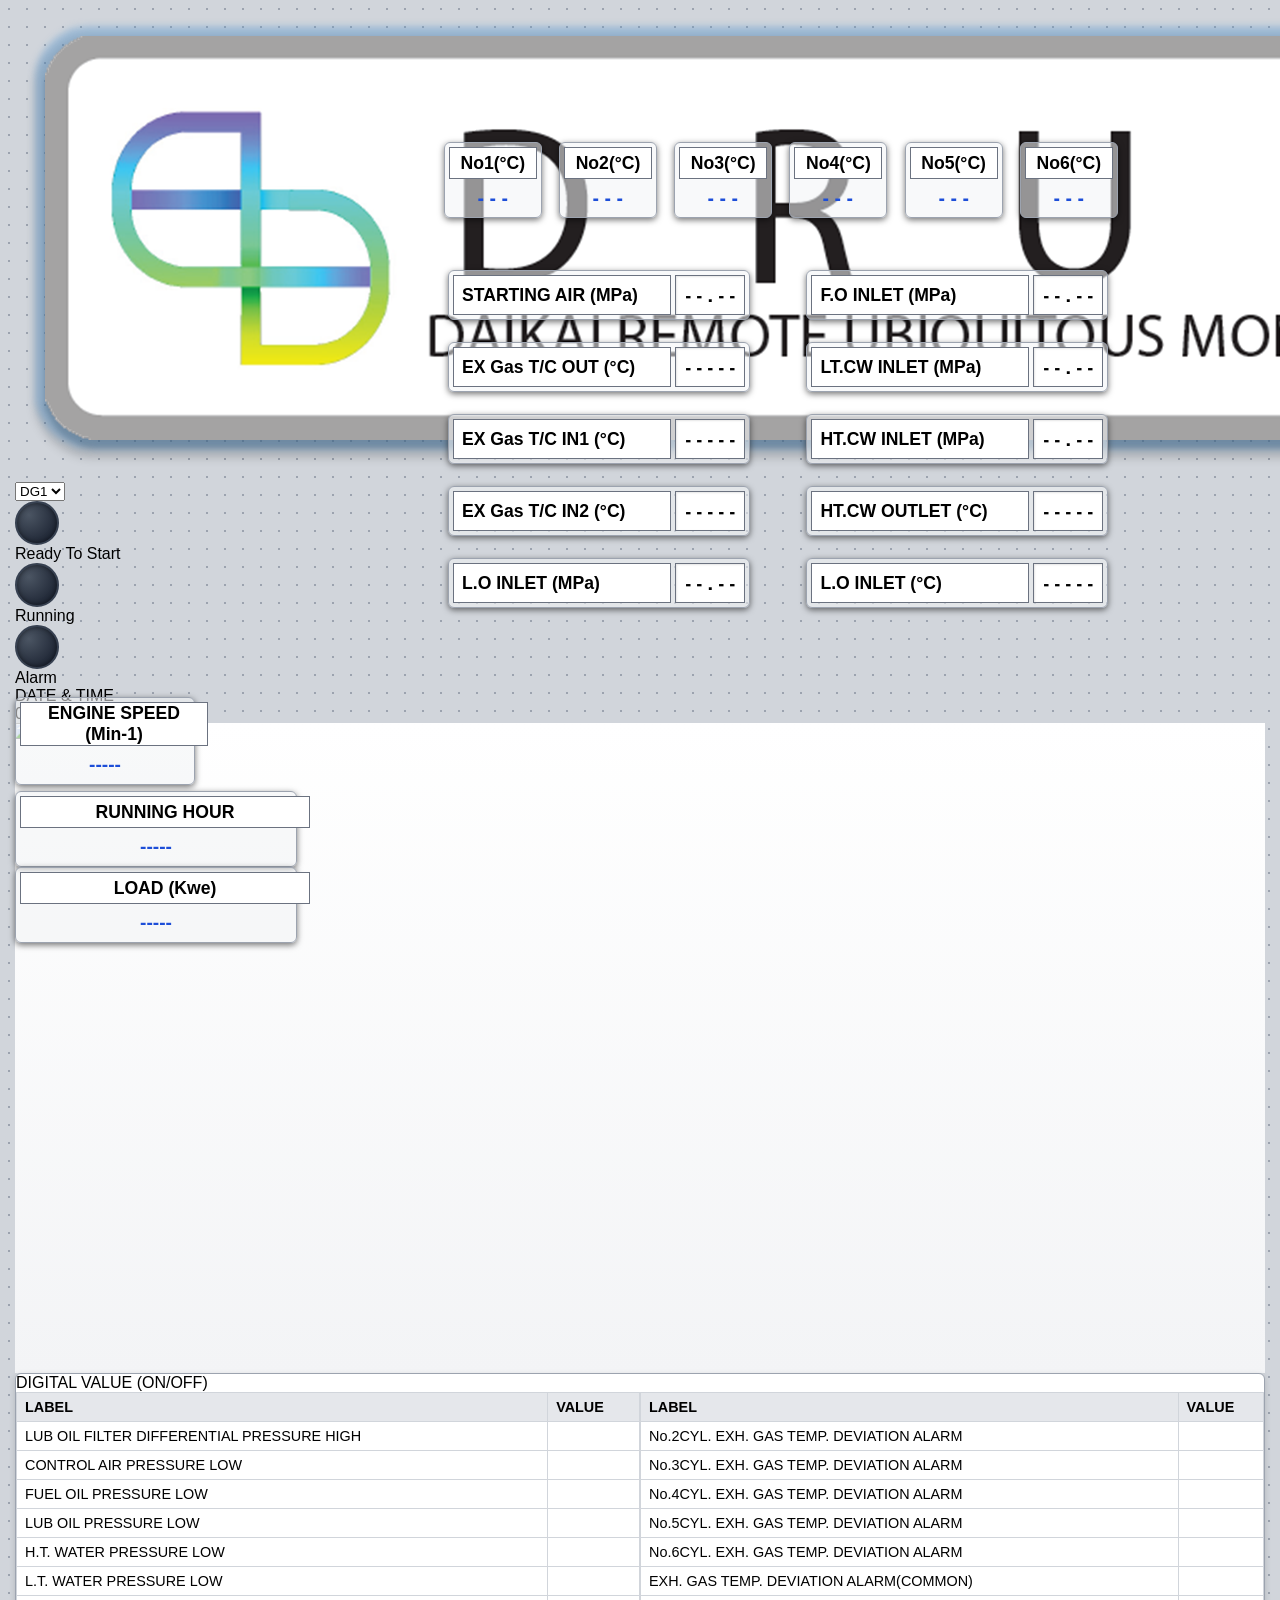
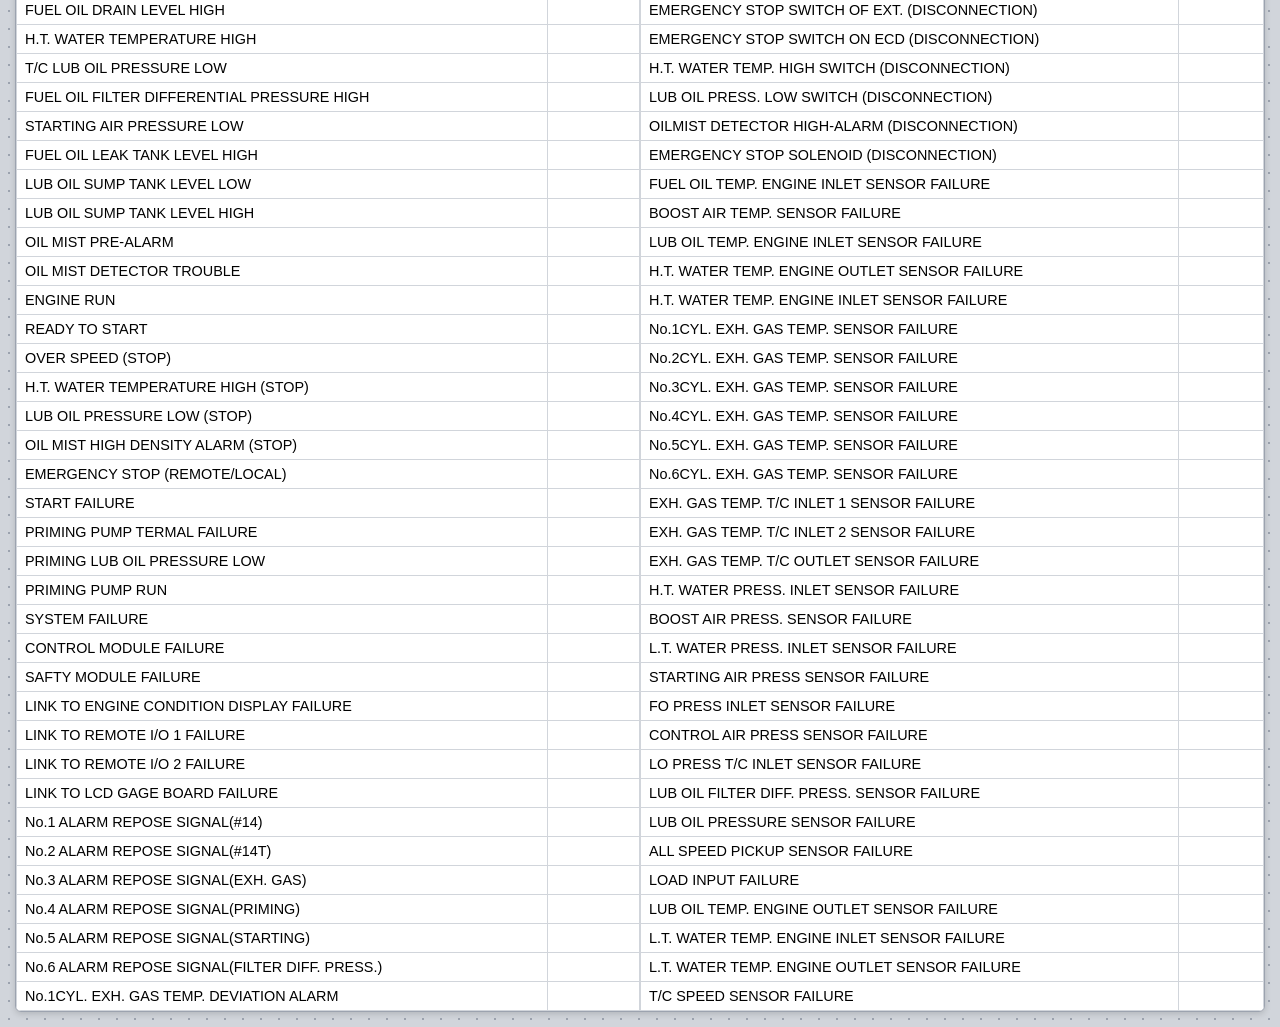
==== commit bd2eafbb: "update" ====
--- a/engine-touchscreen-app/frontend/DGs_dashboard_V2.html
+++ b/engine-touchscreen-app/frontend/DGs_dashboard_V2.html
@@ -10,7 +10,11 @@
         
         body {
             background-color: #d1d5db;
+            background-image: radial-gradient(#9ca3af 1px, transparent 1px);
+            background-size: 18px 18px;
             font-family: 'Segoe UI', Tahoma, Geneva, Verdana, sans-serif;
+            margin: 0;
+            padding: 15px;
         }
 
         .digital-value {
@@ -260,19 +264,33 @@
         <div class="flex justify-between items-start mb-6">
             <div class="flex items-center gap-4">
                 <!-- Logo -->
-                <div class="bg-white p-2 border border-gray-400 shadow-sm">
+                <div class="bg-white p-2 border border-gray-300 shadow-sm">
                     <img id="drums-logo-link" src="./Asset/DRUMS_LOGO.png" alt="DRUMS logo" class="h-14 w-auto cursor-pointer">
+                </div>
+
+                <!-- DG Label -->
+                <div class="flex items-center">
+                    <select
+                        id="dg-selector"
+                        class="dg-selector text-4xl font-bold text-red-600/70 drop-shadow-sm bg-transparent border border-red-300 rounded px-2 py-1 focus:outline-none focus:ring-2 focus:ring-red-300"
+                        aria-label="Select DG"
+                    >
+                        <option value="1">DG1</option>
+                        <option value="2">DG2</option>
+                        <option value="3">DG3</option>
+                        <option value="4">DG4</option>
+                    </select>
                 </div>
                 
                 <!-- Title & Status -->
-                <div class="flex gap-20 ml-40">
+                <div class="flex gap-10 ml-9">
                     <div class="flex flex-col items-center">
                         <div id="light-ready" class="status-light light-ready"></div>
                         <span class="text-[10px] font-bold mt-1 uppercase">Ready To Start</span>
                     </div>
                     <div class="flex flex-col items-center">
                         <div id="light-run" class="status-light light-run"></div>
-                        <span class="text-[10px] font-bold mt-1 uppercase">Run</span>
+                        <span class="text-[10px] font-bold mt-1 uppercase">Running</span>
                     </div>
                     <div class="flex flex-col items-center">
                         <div class="status-light light-alarm"></div>
@@ -292,7 +310,7 @@
             
             <!-- Background Engine Image (New File) -->
             <div class="absolute inset-0 flex items-center justify-center p-4">
-                <img src="Asset/Engine.png" alt="Engine Layout" class="w-full h-full object-contain opacity-90 pointer-events-none">
+                <img id="engine-background-image" src="Asset/Engine.png" alt="Engine Layout" class="w-full h-full object-contain opacity-90 pointer-events-none">
             </div>
 
             <!-- Cylinder Temperatures (Top) -->
@@ -304,20 +322,6 @@
                     </div>
                 </template>
                 <div id="cylinders-container"></div>
-            </div>
-
-            <!-- DG Label -->
-            <div class="absolute z-10" style="left: 1.5%; top: 4.5%;">
-                <select
-                    id="dg-selector"
-                    class="dg-selector text-6xl font-bold text-red-600/70 drop-shadow-sm bg-transparent border border-red-300 rounded px-2 py-1 focus:outline-none focus:ring-2 focus:ring-red-300"
-                    aria-label="Select DG"
-                >
-                    <option value="1">DG1</option>
-                    <option value="2">DG2</option>
-                    <option value="3">DG3</option>
-                    <option value="4">DG4</option>
-                </select>
             </div>
 
             <!-- Left Panel: Engine Speed -->
@@ -524,9 +528,9 @@
         const UI_LAYOUT = {
             cylinders: {
                 count: 6,
-                startX: 37.5,
+                startX: 38.5,
                 stepX: 9,
-                y: '18%',
+                y: '20%',
                 scale: 1.0
             },
             panels: {
@@ -707,12 +711,17 @@
 
             const readyRow = rows.find(item => String(item.label || "").trim().toUpperCase() === "READY TO START");
             const runRow = rows.find(item => String(item.label || "").trim().toUpperCase() === "ENGINE RUN");
+            const isEngineRunning = isOnValue(runRow?.value);
 
             const readyLight = document.getElementById("light-ready");
             const runLight = document.getElementById("light-run");
+            const engineBackgroundImage = document.getElementById("engine-background-image");
 
             if (readyLight) readyLight.classList.toggle("active", isOnValue(readyRow?.value));
-            if (runLight) runLight.classList.toggle("active", isOnValue(runRow?.value));
+            if (runLight) runLight.classList.toggle("active", isEngineRunning);
+            if (engineBackgroundImage) {
+                engineBackgroundImage.src = isEngineRunning ? "Asset/Engine_Runing.gif" : "Asset/Engine.png";
+            }
         }
 
         function updateDigitalTable(data) {
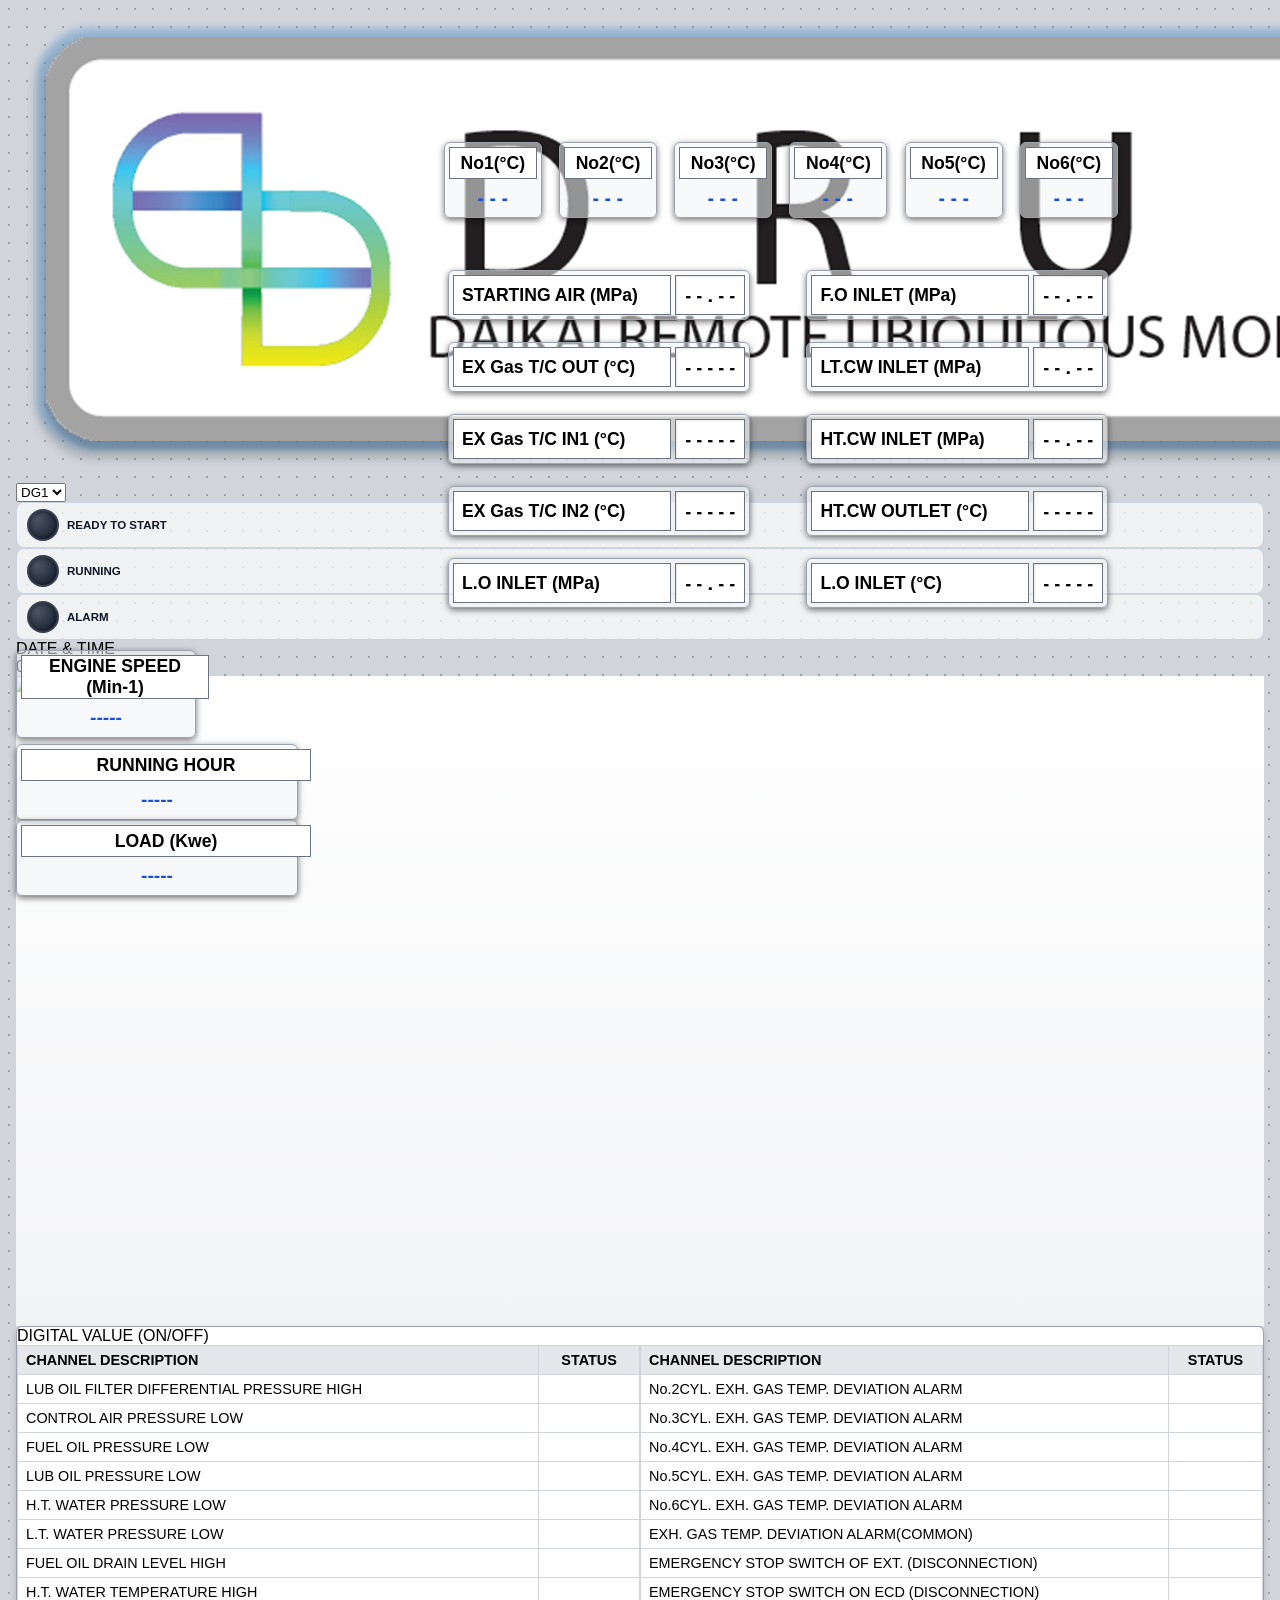
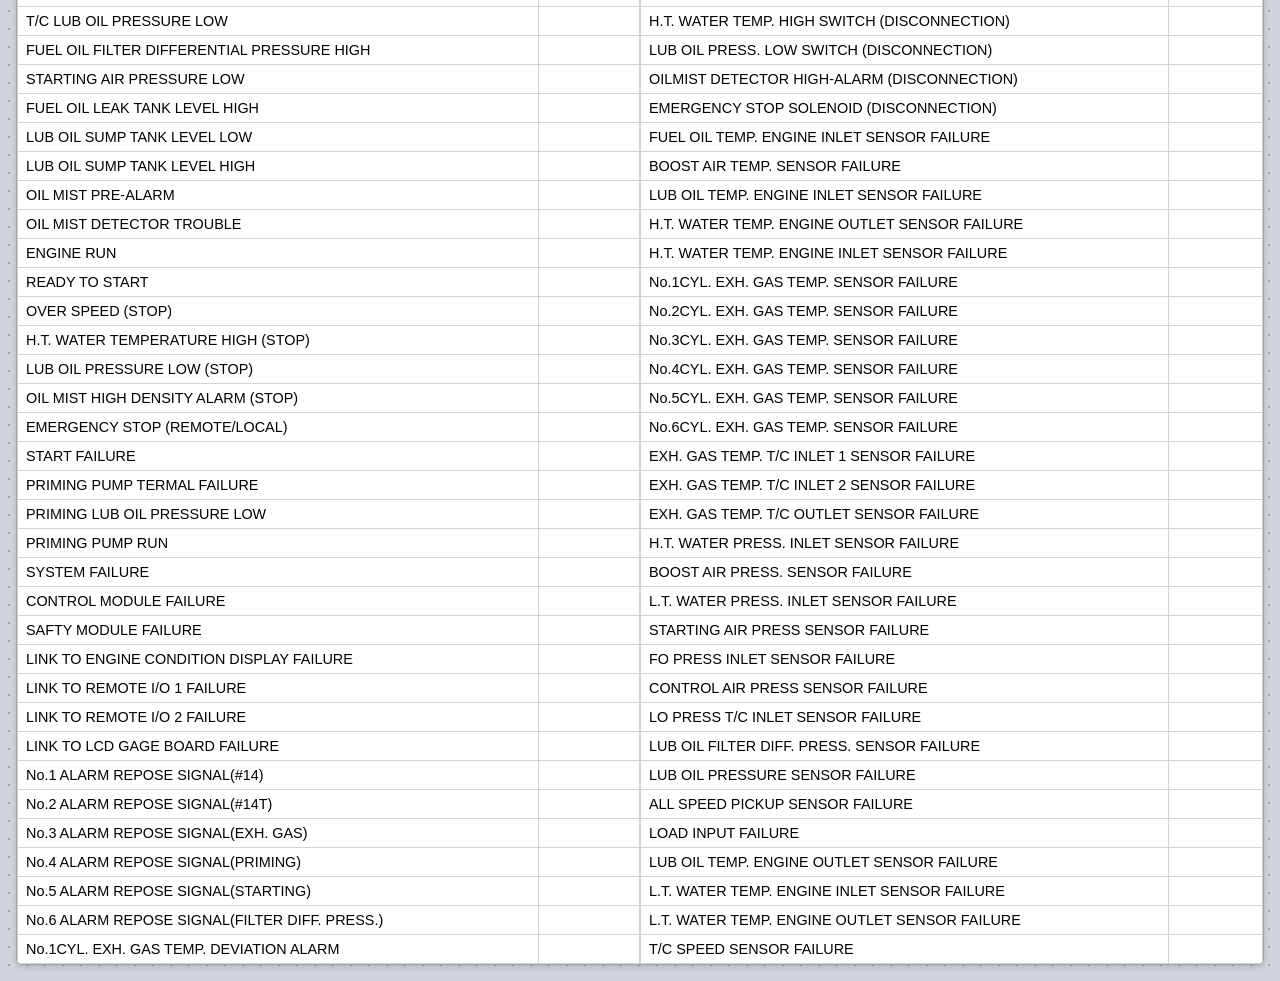
==== commit f8b6a926: "comiit" ====
--- a/engine-touchscreen-app/frontend/DGs_dashboard_V2.html
+++ b/engine-touchscreen-app/frontend/DGs_dashboard_V2.html
@@ -4,6 +4,7 @@
     <meta charset="UTF-8">
     <meta name="viewport" content="width=device-width, initial-scale=1.0">
     <title>DRUMS - Engine Monitoring System</title>
+    <link rel="icon" type="image/png" href="./Asset/DRUMS_logo_small.png">
     <script src="https://cdn.tailwindcss.com"></script>
     <style>
         @import url('https://fonts.googleapis.com/css2?family=Chivo+Mono:wght@400;700&display=swap');
@@ -14,7 +15,7 @@
             background-size: 18px 18px;
             font-family: 'Segoe UI', Tahoma, Geneva, Verdana, sans-serif;
             margin: 0;
-            padding: 15px;
+            padding: 16px;
         }
 
         .digital-value {
@@ -39,16 +40,36 @@
 
         /* Hiá»‡u á»©ng Ä‘Ã¨n bÃ¡o */
         .status-light {
-            width: 40px;
-            height: 40px;
+            width: 28px;
+            height: 28px;
             border-radius: 50%;
             background: radial-gradient(circle at 30% 30%, #4b5563, #111827);
             border: 2px solid #374151;
             box-shadow: inset 0 0 5px rgba(0,0,0,0.5);
+            flex-shrink: 0;
         }
         .light-ready.active { background: radial-gradient(circle at 30% 30%, #34d399, #065f46); box-shadow: 0 0 10px #10b981; }
         .light-run.active { background: radial-gradient(circle at 30% 30%, #34d399, #065f46); box-shadow: 0 0 10px #10b981; }
         .light-alarm.active { background: radial-gradient(circle at 30% 30%, #f87171, #991b1b); box-shadow: 0 0 10px #ef4444; }
+
+        .header-status-item {
+            display: flex;
+            align-items: center;
+            gap: 8px;
+            min-width: 120px;
+            padding: 6px 10px;
+            background: rgba(255, 255, 255, 0.7);
+            border: 1px solid #cbd5e1;
+            border-radius: 8px;
+        }
+
+        .header-status-label {
+            font-size: 0.72rem;
+            font-weight: 700;
+            line-height: 1.1;
+            text-transform: uppercase;
+            color: #111827;
+        }
 
         .engine-container {
             background-image: linear-gradient(to bottom, #ffffff, #f3f4f6);
@@ -229,6 +250,11 @@
             text-align: left;
         }
 
+        .digital-table th:nth-child(2),
+        .digital-table td:nth-child(2) {
+            text-align: center;
+        }
+
         .digital-table th {
             position: sticky;
             top: 0;
@@ -242,10 +268,27 @@
             font-weight: 700;
         }
 
+        .digital-table .digital-status-on {
+            background-color: #16a34a;
+            color: #ffffff;
+            font-weight: 700;
+        }
+
         .dg-selector option {
             font-size: 0.67em;
             color: #1d4ed8;
             font-weight: 700;
+        }
+
+        .header-clickable {
+            cursor: pointer;
+            transition: transform 0.25s ease-in-out, box-shadow 0.25s ease-in-out;
+            transform-origin: center center;
+        }
+
+        .header-clickable:hover {
+            transform: scale(1.08);
+            box-shadow: 0 4px 12px rgba(37, 99, 235, 0.2);
         }
 
         @media (max-width: 980px) {
@@ -264,7 +307,7 @@
         <div class="flex justify-between items-start mb-6">
             <div class="flex items-center gap-4">
                 <!-- Logo -->
-                <div class="bg-white p-2 border border-gray-300 shadow-sm">
+                <div class="header-clickable">
                     <img id="drums-logo-link" src="./Asset/DRUMS_LOGO.png" alt="DRUMS logo" class="h-14 w-auto cursor-pointer">
                 </div>
 
@@ -272,7 +315,7 @@
                 <div class="flex items-center">
                     <select
                         id="dg-selector"
-                        class="dg-selector text-4xl font-bold text-red-600/70 drop-shadow-sm bg-transparent border border-red-300 rounded px-2 py-1 focus:outline-none focus:ring-2 focus:ring-red-300"
+                        class="header-clickable dg-selector text-4xl font-bold text-red-600/70 drop-shadow-sm bg-transparent border border-red-300 rounded px-2 py-1 focus:outline-none focus:ring-2 focus:ring-red-300"
                         aria-label="Select DG"
                     >
                         <option value="1">DG1</option>
@@ -283,18 +326,18 @@
                 </div>
                 
                 <!-- Title & Status -->
-                <div class="flex gap-10 ml-9">
-                    <div class="flex flex-col items-center">
+                <div class="flex gap-4 ml-9">
+                    <div class="header-status-item">
                         <div id="light-ready" class="status-light light-ready"></div>
-                        <span class="text-[10px] font-bold mt-1 uppercase">Ready To Start</span>
+                        <span class="header-status-label">Ready To Start</span>
                     </div>
-                    <div class="flex flex-col items-center">
+                    <div class="header-status-item">
                         <div id="light-run" class="status-light light-run"></div>
-                        <span class="text-[10px] font-bold mt-1 uppercase">Running</span>
+                        <span class="header-status-label">Running</span>
                     </div>
-                    <div class="flex flex-col items-center">
-                        <div class="status-light light-alarm"></div>
-                        <span class="text-[10px] font-bold mt-1 uppercase">Alarm</span>
+                    <div class="header-status-item">
+                        <div id="light-alarm" class="status-light light-alarm"></div>
+                        <span class="header-status-label">Alarm</span>
                     </div>
                 </div>
             </div>
@@ -400,8 +443,8 @@
                 <table class="digital-table">
                     <thead>
                         <tr>
-                            <th>LABEL</th>
-                            <th>VALUE</th>
+                            <th>CHANNEL DESCRIPTION</th>
+                            <th>STATUS</th>
                         </tr>
                     </thead>
                     <tbody id="digital-value-tbody-left"></tbody>
@@ -409,8 +452,8 @@
                 <table class="digital-table">
                     <thead>
                         <tr>
-                            <th>LABEL</th>
-                            <th>VALUE</th>
+                            <th>CHANNEL DESCRIPTION</th>
+                            <th>STATUS</th>
                         </tr>
                     </thead>
                     <tbody id="digital-value-tbody-right"></tbody>
@@ -724,6 +767,14 @@
             }
         }
 
+        function updateAlarmLight(alarmRows) {
+            const alarmLight = document.getElementById("light-alarm");
+            if (!alarmLight) return;
+            const rows = Array.isArray(alarmRows) ? alarmRows : [];
+            const dgAlarm = rows.find(item => (item.dg_name || "").trim() === TARGET_DG_NAME);
+            alarmLight.classList.toggle("active", String(dgAlarm?.alarm || "").trim().toUpperCase() === "ON");
+        }
+
         function updateDigitalTable(data) {
             const leftTbody = document.getElementById("digital-value-tbody-left");
             const rightTbody = document.getElementById("digital-value-tbody-right");
@@ -743,13 +794,21 @@
             const half = Math.ceil(DIGITAL_FIXED_POINTS.length / 2);
             const leftPoints = DIGITAL_FIXED_POINTS.slice(0, half);
             const rightPoints = DIGITAL_FIXED_POINTS.slice(half);
+            const greenStatusLabels = new Set(["ENGINE RUN", "READY TO START"]);
 
             function renderPoints(points, tbody) {
                 points.forEach(point => {
                     const tr = document.createElement("tr");
                     const hasValue = valueByLabel.has(point.label);
                     const rawValue = hasValue ? valueByLabel.get(point.label) : "";
-                    const value = rawValue == null ? "" : String(rawValue);
+                    let value = rawValue == null ? "" : String(rawValue);
+                    if (hasValue) {
+                        if (isOnValue(rawValue)) {
+                            value = "ON";
+                        } else if (String(rawValue).trim() === "0" || Number(rawValue) === 0) {
+                            value = "OFF";
+                        }
+                    }
 
                     const labelTd = document.createElement("td");
                     labelTd.textContent = point.label;
@@ -758,7 +817,9 @@
                     const valueTd = document.createElement("td");
                     valueTd.textContent = value;
                     if (hasValue && isOnValue(rawValue)) {
-                        valueTd.classList.add("digital-on");
+                        valueTd.classList.add(
+                            greenStatusLabels.has(point.label) ? "digital-status-on" : "digital-on"
+                        );
                     }
                     tr.appendChild(valueTd);
 
@@ -781,7 +842,7 @@
             try {
                 const controller = new AbortController();
                 const timeoutId = setTimeout(() => controller.abort(), FETCH_TIMEOUT_MS);
-                const [analogResponse, digitalResponse] = await Promise.all([
+                const [analogResponse, digitalResponse, alarmResponse] = await Promise.all([
                     fetch("http://localhost:8000/api/live/analog_lable_value", {
                         signal: controller.signal,
                         cache: "no-store"
@@ -789,20 +850,27 @@
                     fetch("http://localhost:8000/api/live/live_digital_value", {
                         signal: controller.signal,
                         cache: "no-store"
+                    }),
+                    fetch("http://localhost:8000/api/alarms/dg_status", {
+                        signal: controller.signal,
+                        cache: "no-store"
                     })
                 ]);
                 clearTimeout(timeoutId);
                 if (!analogResponse.ok) throw new Error(`Analog API error: ${analogResponse.status}`);
                 if (!digitalResponse.ok) throw new Error(`Digital API error: ${digitalResponse.status}`);
-
-                const [analogData, digitalData] = await Promise.all([
+                if (!alarmResponse.ok) throw new Error(`Alarm API error: ${alarmResponse.status}`);
+
+                const [analogData, digitalData, alarmData] = await Promise.all([
                     analogResponse.json(),
-                    digitalResponse.json()
+                    digitalResponse.json(),
+                    alarmResponse.json()
                 ]);
 
                 updateUI(analogData);
                 updateDigitalTable(digitalData);
                 updateHeaderLights(digitalData);
+                updateAlarmLight(alarmData);
                 consecutiveFailures = 0;
             } catch (error) {
                 console.error("Fetch error:", error);
@@ -812,6 +880,7 @@
                     if (statusMsg) statusMsg.style.opacity = '1';
                 }
                 updateHeaderLights([]);
+                updateAlarmLight([]);
             } finally {
                 isFetching = false;
             }
